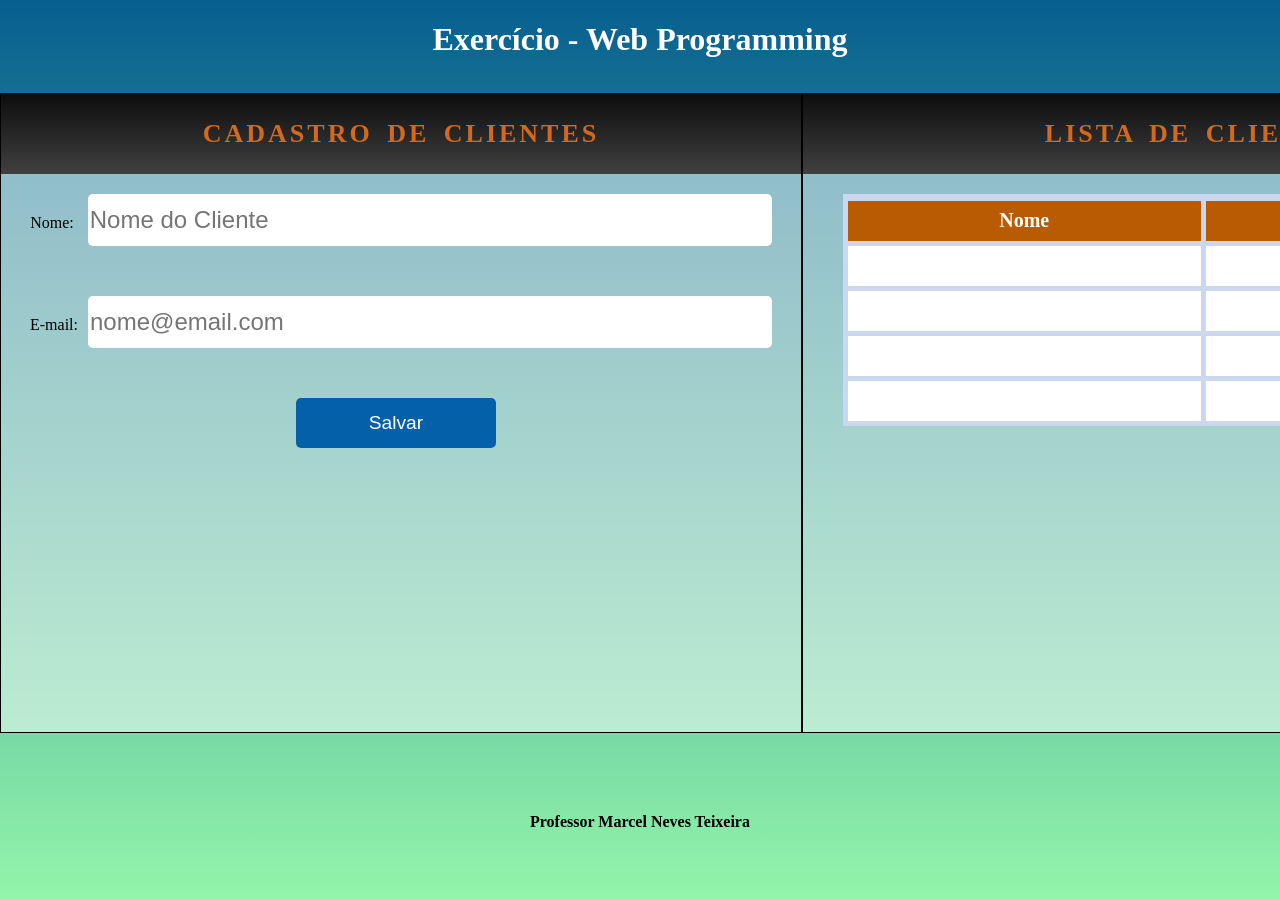
==== AULA05/index.html @ bfdd80bf "first commit" ====
<!DOCTYPE html>
<html lang="en">
<head>
    <meta charset="UTF-8">
    <meta name="viewport" content="width=device-width, initial-scale=1.0">
    <title>Aula Web Programming</title>
    <link rel="stylesheet" type="text/css" href="css/style.css">
    <script src="/AULA05/js/cadastroClientes.js"></script>
  
</head>
<body>
    <h1>Exercício - Web Programming</h1>

    <main>
        <div id="conteudo">
            <h2 class="titulo">
                CADASTRO DE CLIENTES
            </h2>
            <div id="form">
                <form name="frm_clientes" method="get" action="">
                    <label>Nome:</label> <input type="text" name="txt_nome" value="" id="nome" class="valor" placeholder="Nome do Cliente"> <br>
                    <label>E-mail:</label><input type="text" name="txt_email" value="" id="email" class="valor" placeholder="nome@email.com" > <br>
                    <input type="button" name="btnSalvar" id="salvar" value="Salvar" class="botao">
                </form>
            </div>
            
        </div>
        <div id="conteudo_tabela">
            <h2 class="titulo">
                LISTA DE CLIENTES
            </h2>
            <table id="resultado">
                <tr class="tabela_titulos">
                    <td id="titulo_nome">Nome</td>
                    <td id="titulo_email">E-mail</td>
                </tr>
                <tr>
                    <td id="nome1"></td>
                    <td id="email1"></td>
                </tr>
                <tr>
                    <td id="nome2"></td>
                    <td id="email2"></td>
                </tr>
                <tr>
                    <td id="nome3"></td>
                    <td id="email3"></td>
                </tr>
                <tr>
                    <td id="nome4"></td>
                    <td id="email4"></td>
                </tr>
            </table>
        </div>

    </main>
    <footer>
        Professor Marcel Neves Teixeira
    </footer>
</body>
</html>
---- AULA05/css/style.css ----
body{
    background-image: linear-gradient(#065f8f, #93f5aa);
    align-items: center;
    background-position: center;
    background-size: cover;
    background-attachment: fixed;

    padding: 0px;
    margin: 0px;
    border: 0px;
}

main{
    display: flex;
    height: 80vh;
}

footer{
    height: 20px;
    text-align: center;
    font-weight: bold;
    font-family: verdana;
}

h1{
    width: 100%;
    height: 50px;
    text-align: center;
    font-family: verdana;
    color: #ffffff;

}

#conteudo, #conteudo_tabela{
    width: 800px;
    height: 638px;
    margin-left: auto;
    margin-right: auto;
    border: solid 1px #000000;
    text-align: center;
    background-color: rgba(255,255,255,0.5);
}

.titulo{
    margin: 0;
    padding: 0;
    width: inherit;
    height: 80px;
    background-image: linear-gradient(#0c0d0c, #3f403f);
    color: chocolate;
    box-sizing: border-box;
    padding-top: 25px;
    font-size: 26px;
    font-family: verdana;
    word-spacing: 5px;
    letter-spacing: 3px;
}

#form{
    width: inherit;
    height: auto;
    padding-top: 20px;
    box-sizing: border-box;

}

#form input{
    border: 0px;
    border-radius: 5px;
}

#form label{
    font-family: verdana;
    font-size: 1em;
}

.valor{
    margin-bottom: 10px;
    margin-left: 10px;
    height: 50px;
    width: 85%;
    font-size: 1.5em;
    margin-bottom: 50px;
}


.botao{
    width: 200px;
    height: 50px;
    background-color:#0560aa;
    color: #ffffff;
    font-size: 1.2em;
    margin-right: 10px;


}

.botao:hover{
    cursor: pointer;
    background-color: #02325a;
}

#resultado{
    width: 90%;
    height: 100px;
    background-color: rgb(202, 215, 238);
    box-sizing: border-box;
    padding-top: 2px;
    font-family: cursive;
    font-size: 20px;
    font-weight: bold;
    text-align: center;
    margin: auto;
    margin-top: 20px;
    border-spacing: 5px;
    border: 0px;
    
}

.tabela_titulos td{
    width: 50%;
    height: 30px;
    background-color: #b95b03;
    color: #ffffff;
}

#resultado tr{
    width: 100%;
    height: 40px;
    background-color: #ffffff;
}
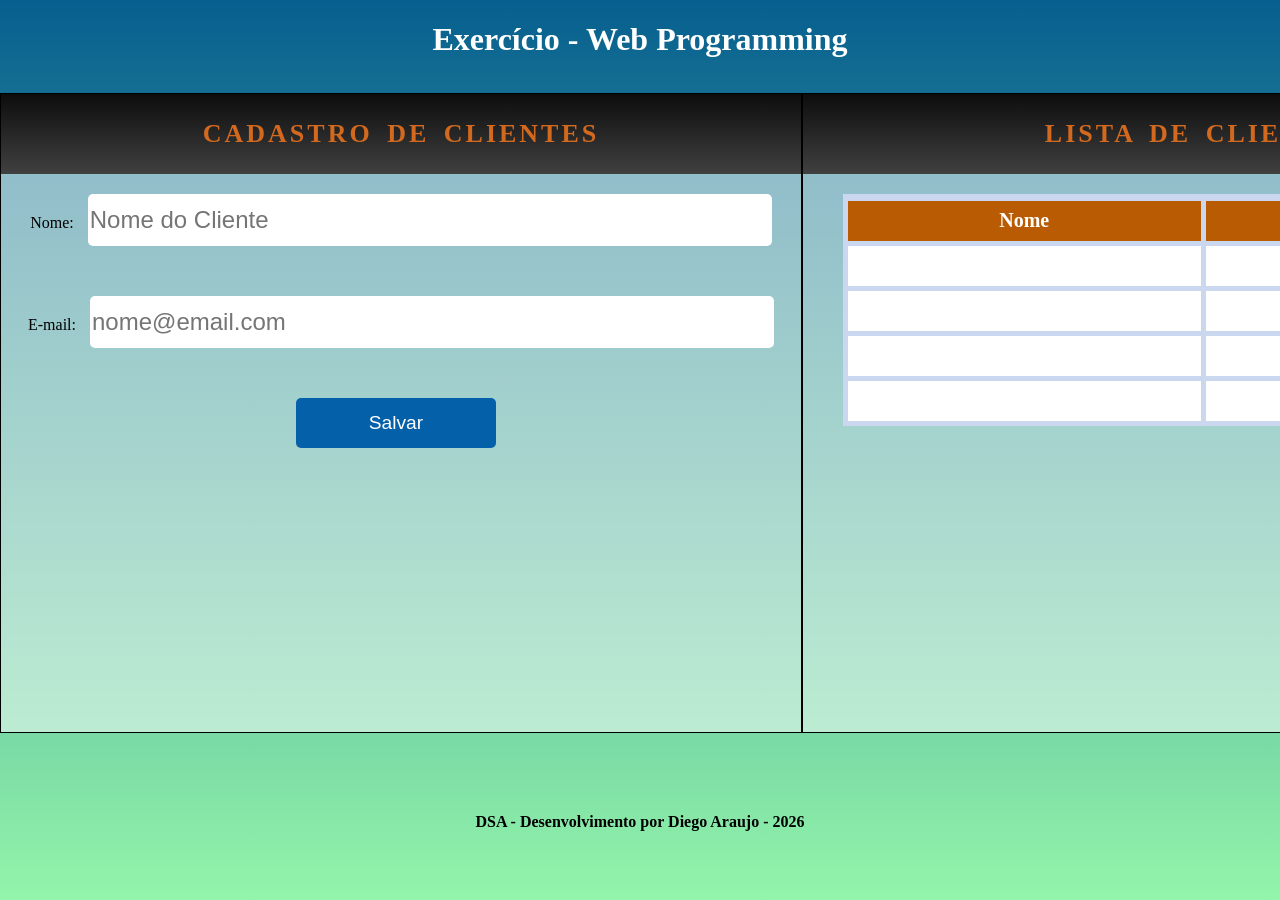
==== commit 2611dae3: "second commit" ====
--- a/AULA05/index.html
+++ b/AULA05/index.html
@@ -5,7 +5,7 @@
     <meta name="viewport" content="width=device-width, initial-scale=1.0">
     <title>Aula Web Programming</title>
     <link rel="stylesheet" type="text/css" href="css/style.css">
-    <script src="/AULA05/js/cadastroClientes.js"></script>
+    <script src="/AULA05/js/cadastroClientes.js" defer></script>
   
 </head>
 <body>
@@ -18,8 +18,11 @@
             </h2>
             <div id="form">
                 <form name="frm_clientes" method="get" action="">
-                    <label>Nome:</label> <input type="text" name="txt_nome" value="" id="nome" class="valor" placeholder="Nome do Cliente"> <br>
-                    <label>E-mail:</label><input type="text" name="txt_email" value="" id="email" class="valor" placeholder="nome@email.com" > <br>
+                    <label>Nome:</label>
+                    <input type="text" name="txt_nome" value="" id="nome" class="valor" placeholder="Nome do Cliente"> <br>
+
+                    <label>E-mail:</label>
+                    <input type="text" name="txt_email" value="" id="email" class="valor" placeholder="nome@email.com" > <br>
                     <input type="button" name="btnSalvar" id="salvar" value="Salvar" class="botao">
                 </form>
             </div>
@@ -55,7 +58,7 @@
 
     </main>
     <footer>
-        Professor Marcel Neves Teixeira
+       DSA - Desenvolvimento por Diego Araujo - 2026
     </footer>
 </body>
 </html>
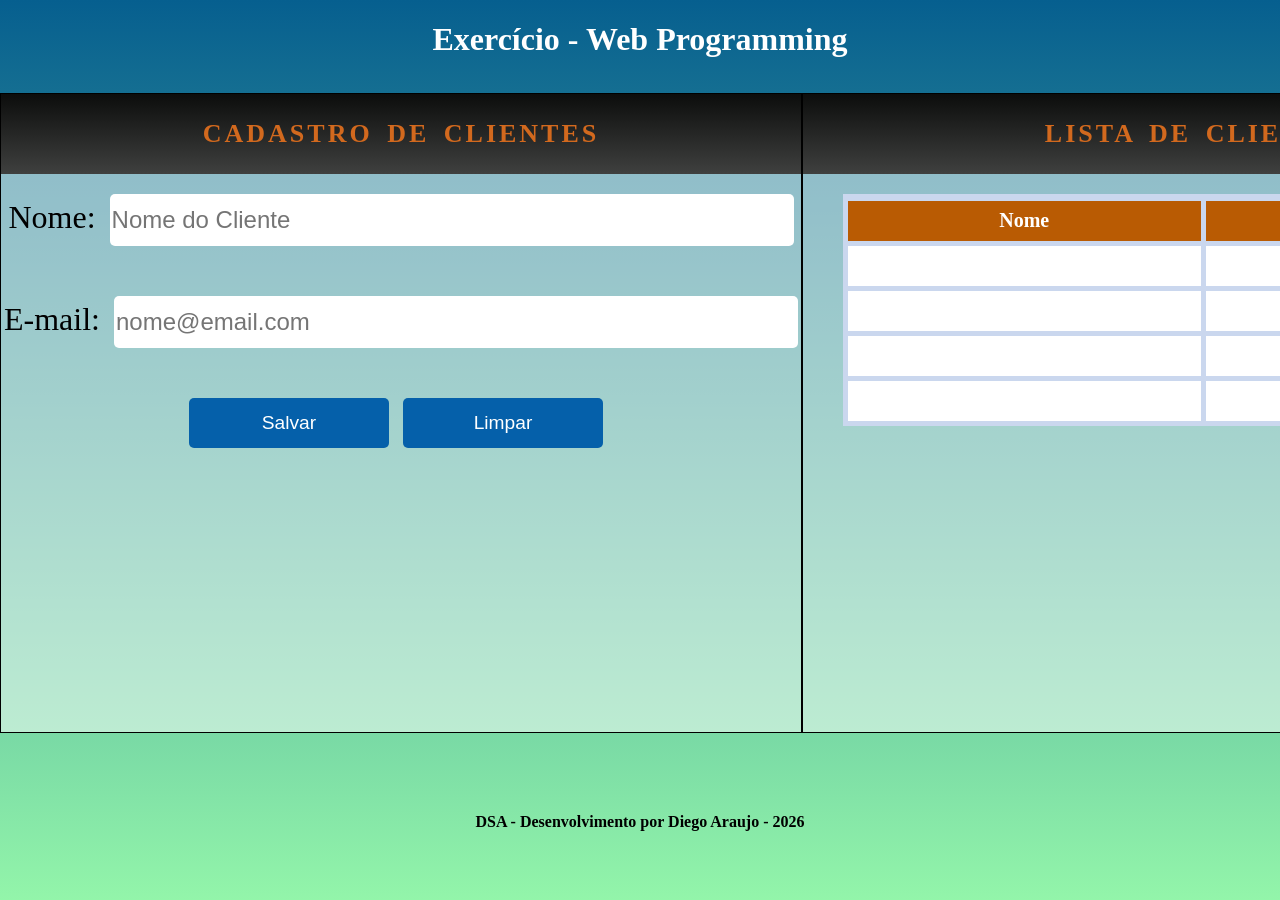
==== commit f42a1e29: "Ultimas Atualizacoes" ====
--- a/AULA05/index.html
+++ b/AULA05/index.html
@@ -24,6 +24,7 @@
                     <label>E-mail:</label>
                     <input type="text" name="txt_email" value="" id="email" class="valor" placeholder="nome@email.com" > <br>
                     <input type="button" name="btnSalvar" id="salvar" value="Salvar" class="botao">
+                    <input type="button" name="btnLimpar" id="limpar" value="Limpar" class="botao">
                 </form>
             </div>
             
--- a/AULA05/css/style.css
+++ b/AULA05/css/style.css
@@ -71,7 +71,7 @@
 
 #form label{
     font-family: verdana;
-    font-size: 1em;
+    font-size: 2em;
 }
 
 .valor{
